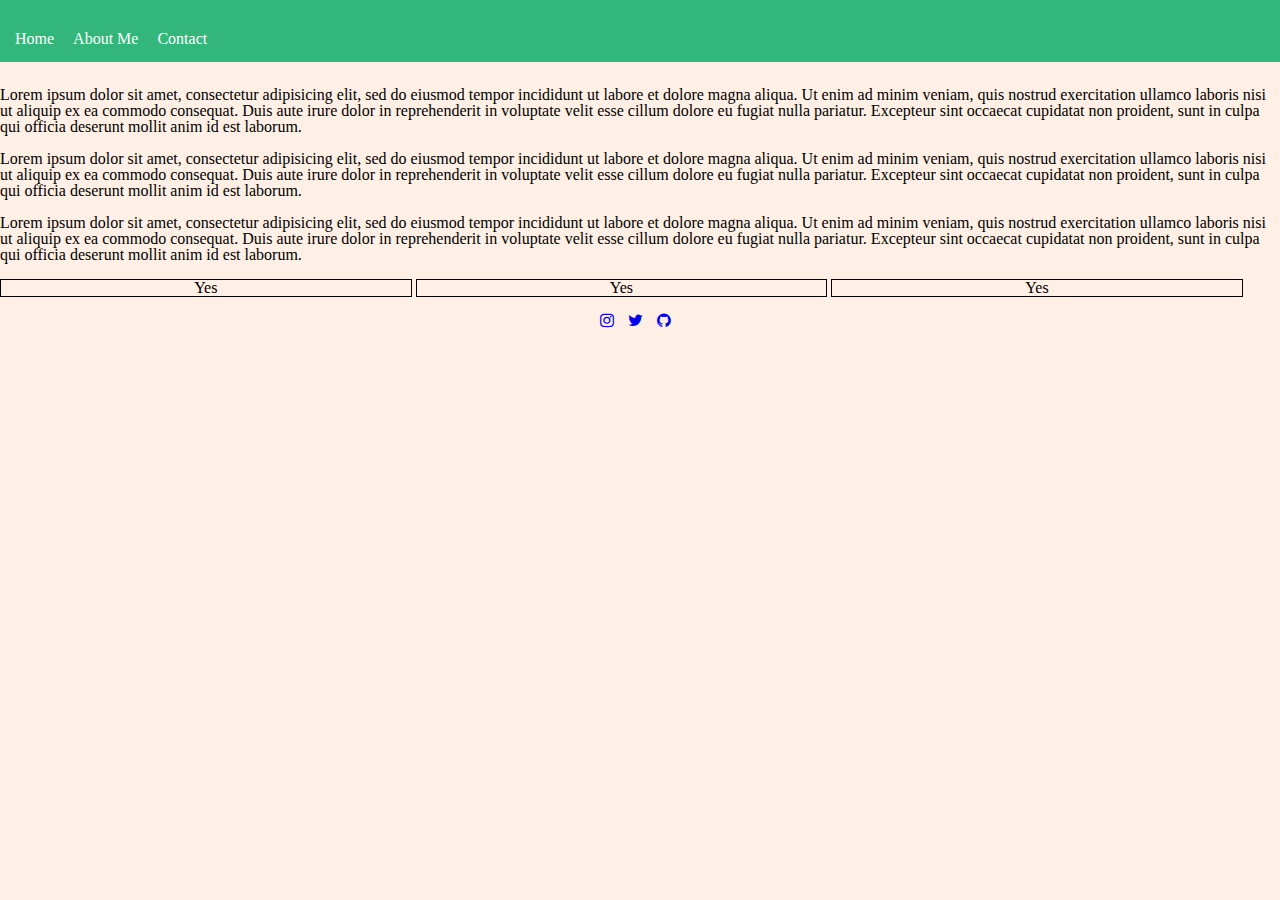
==== index.html @ b5124fb8 "add basic site skeleton, add minimal styling" ====
<!DOCTYPE html>
<html>
<head>
  <meta charset="utf-8">
  <meta http-equiv="X-UA-Compatible" content="IE=edge">
  <title>Glenn Basgaard//Web Dev</title>
  <link rel="stylesheet" href="css/reset.css">
  <link rel="stylesheet" href="fonts/font-awesome.min.css">
  <link rel="stylesheet" href="css/style.css">
  <script src="scripts/jquery.js"></script>
  <script src="scripts/script.js"></script>
</head>
<body>
  <header>
  <div id='logo'>
    <img src="" alt="">
  </div>
    <nav>
      <ul>
        <li><a href="#">Home</a></li>
        <li><a href="#">About Me</a></li>
        <li><a href="#">Contact</a></li>
      </ul>
    </nav>
  </header>
  <div class='main-container'>
    <p>Lorem ipsum dolor sit amet, consectetur adipisicing elit, sed do eiusmod
    tempor incididunt ut labore et dolore magna aliqua. Ut enim ad minim veniam,
    quis nostrud exercitation ullamco laboris nisi ut aliquip ex ea commodo
    consequat. Duis aute irure dolor in reprehenderit in voluptate velit esse
    cillum dolore eu fugiat nulla pariatur. Excepteur sint occaecat cupidatat non
    proident, sunt in culpa qui officia deserunt mollit anim id est laborum.</p><br>
    <p>Lorem ipsum dolor sit amet, consectetur adipisicing elit, sed do eiusmod
    tempor incididunt ut labore et dolore magna aliqua. Ut enim ad minim veniam,
    quis nostrud exercitation ullamco laboris nisi ut aliquip ex ea commodo
    consequat. Duis aute irure dolor in reprehenderit in voluptate velit esse
    cillum dolore eu fugiat nulla pariatur. Excepteur sint occaecat cupidatat non
    proident, sunt in culpa qui officia deserunt mollit anim id est laborum.</p><br>
    <p>Lorem ipsum dolor sit amet, consectetur adipisicing elit, sed do eiusmod
    tempor incididunt ut labore et dolore magna aliqua. Ut enim ad minim veniam,
    quis nostrud exercitation ullamco laboris nisi ut aliquip ex ea commodo
    consequat. Duis aute irure dolor in reprehenderit in voluptate velit esse
    cillum dolore eu fugiat nulla pariatur. Excepteur sint occaecat cupidatat non
    proident, sunt in culpa qui officia deserunt mollit anim id est laborum.</p><br>
    <div id='wrapper'>
      <div class='column'>
        <p>Yes</p>
      </div>
      <div class='column'>
        <p>Yes</p>
      </div>
      <div class='column'>
        <p>Yes</p>
      </div>
    </div>
  </div>
  <footer>
    <p class='social-icons'><a href="https://www.instagram.com/gbasgaard/"><i class="fa fa-instagram" aria-hidden="true"></i></a></p>
    <p class='social-icons'><a href="https://www.twitter.com/gBasgaard"><i class="fa fa-twitter" aria-hidden="true"></i></a></p>
    <p class='social-icons'><a href="https://github.com/gbasgaard"><i class="fa fa-github" aria-hidden="true"></i></a></p>

  </footer>

</body>
</html>
---- css/style.css ----
.clearfix:after {
  content: "";
  display: table;
  clear: both;
}

a {
  text-decoration: none;
}

header {
  background: #32b67a;
  width: 100%;
  margin-bottom: 25px;
  padding: 15px 15px;
}

nav {
  /* float: right; */
}

header a {
  color: #fff;
  margin-right: 15px;
}

header li {
  display: inline-block;
}

body {
  background: #ffefe5;
}

.column {
  width: 32%;
  display: inline-block;
  text-align: center;
  border: .25px solid black;
}

footer{
  margin-top: 15px;
  text-align: center;
}

.social-icons {
  display: inline-block;
  margin-right: 10px;
}
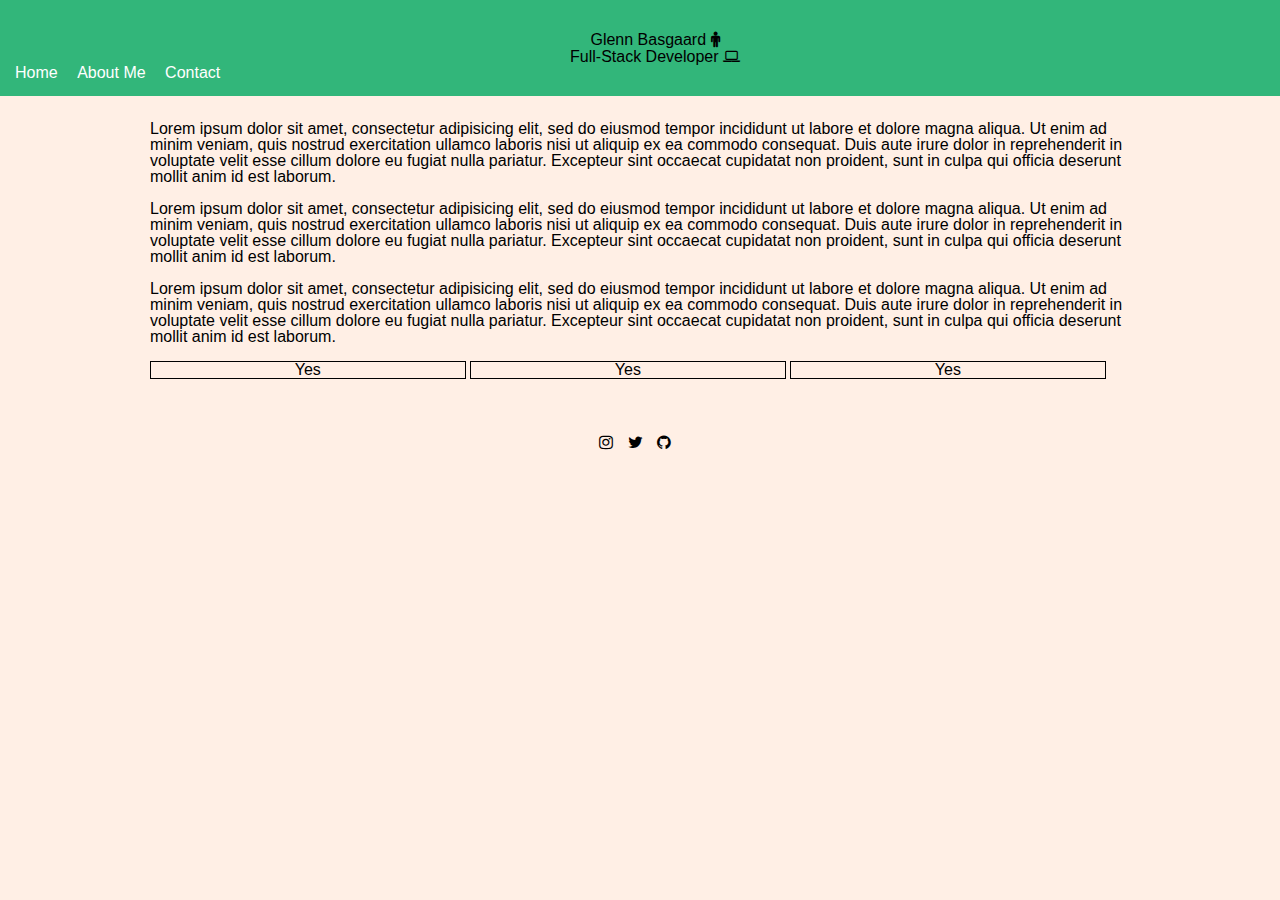
==== commit df601b04: "add about page, add font-awesome, add portrait" ====
--- a/index.html
+++ b/index.html
@@ -15,10 +15,12 @@
   <div id='logo'>
     <img src="" alt="">
   </div>
+  <h1>Glenn Basgaard <i class="fa fa-male" aria-hidden="true"></i></h1>
+  <h2>Full-Stack Developer <i class="fa fa-laptop" aria-hidden="true"></i></h2>
     <nav>
       <ul>
         <li><a href="#">Home</a></li>
-        <li><a href="#">About Me</a></li>
+        <li><a href="about.html">About Me</a></li>
         <li><a href="#">Contact</a></li>
       </ul>
     </nav>
--- a/css/style.css
+++ b/css/style.css
@@ -2,6 +2,11 @@
   content: "";
   display: table;
   clear: both;
+}
+
+html {
+  font-family: Futura, sans-serif;
+  background: #ffefe5;
 }
 
 a {
@@ -13,6 +18,10 @@
   width: 100%;
   margin-bottom: 25px;
   padding: 15px 15px;
+}
+
+header h1, h2 {
+  text-align: center;
 }
 
 nav {
@@ -28,8 +37,9 @@
   display: inline-block;
 }
 
-body {
-  background: #ffefe5;
+.main-container {
+  width: 980px;
+  margin: 0 auto 55px;
 }
 
 .column {
@@ -37,6 +47,20 @@
   display: inline-block;
   text-align: center;
   border: .25px solid black;
+}
+
+/* #portrait {
+  float: left;
+  border: 1px solid #000;
+  border-radius: 15px;
+} */
+#portrait img {
+  float: left;
+  border: 1px solid #000;
+  border-radius: 15px;
+  width: 200px;
+  height: 200px;
+  margin: 0 15px 15px 0;
 }
 
 footer{
@@ -48,3 +72,7 @@
   display: inline-block;
   margin-right: 10px;
 }
+
+.social-icons a {
+  color: #000;
+}
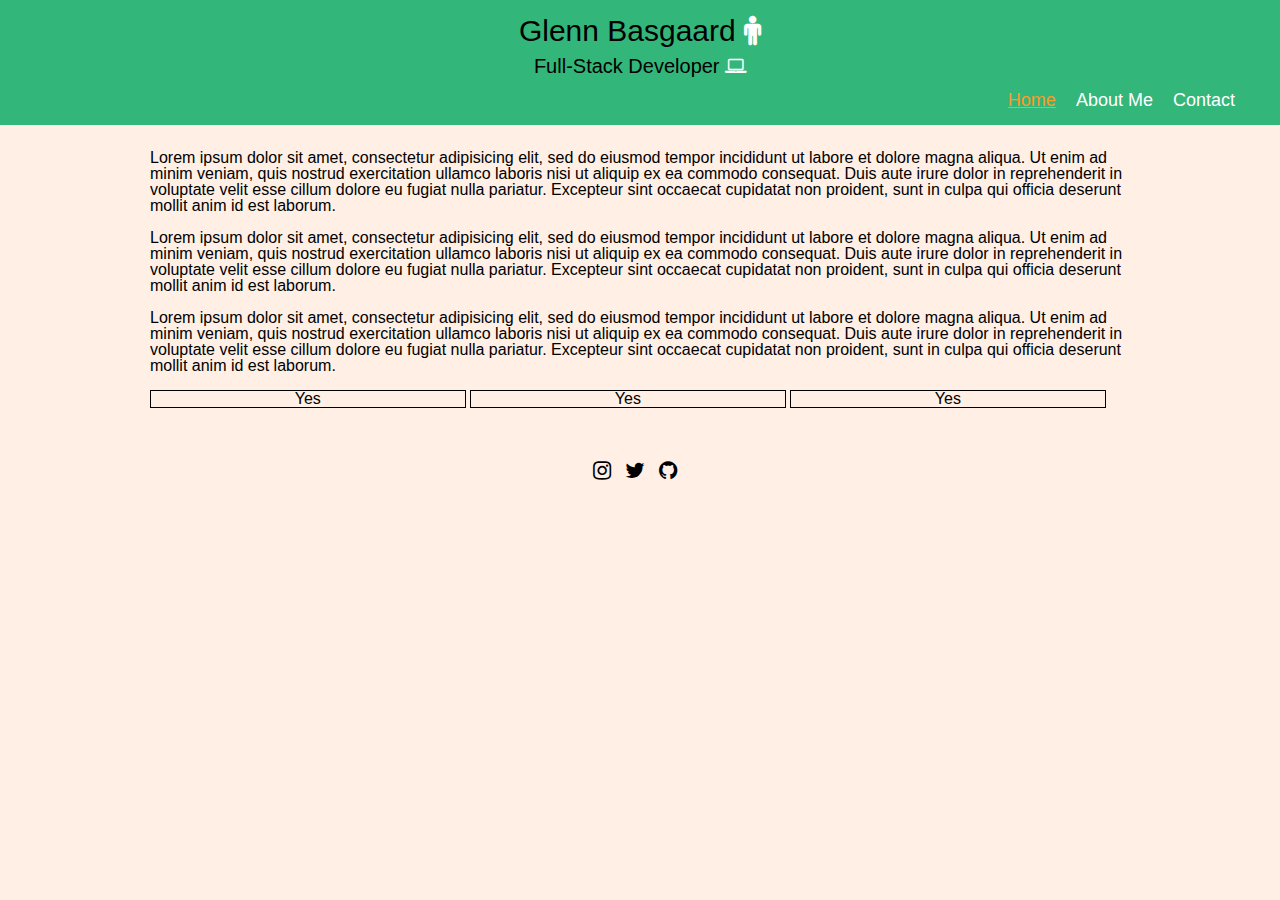
==== commit 642f5abd: "add minor tweaks and new files" ====
--- a/index.html
+++ b/index.html
@@ -7,21 +7,19 @@
   <link rel="stylesheet" href="css/reset.css">
   <link rel="stylesheet" href="fonts/font-awesome.min.css">
   <link rel="stylesheet" href="css/style.css">
+  <link rel="stylesheet" href="css/responsive.css">
   <script src="scripts/jquery.js"></script>
   <script src="scripts/script.js"></script>
 </head>
 <body>
   <header>
-  <div id='logo'>
-    <img src="" alt="">
-  </div>
-  <h1>Glenn Basgaard <i class="fa fa-male" aria-hidden="true"></i></h1>
-  <h2>Full-Stack Developer <i class="fa fa-laptop" aria-hidden="true"></i></h2>
+    <h1>Glenn Basgaard <i class="fa fa-male header-icon" aria-hidden="true"></i></h1>
+    <h2>Full-Stack Developer <i class="fa fa-laptop header-icon" aria-hidden="true"></i></h2>
     <nav>
       <ul>
-        <li><a href="#">Home</a></li>
+        <li><a class="active" href="index.html">Home</a></li>
         <li><a href="about.html">About Me</a></li>
-        <li><a href="#">Contact</a></li>
+        <li><a href="contact.html">Contact</a></li>
       </ul>
     </nav>
   </header>
@@ -57,9 +55,9 @@
     </div>
   </div>
   <footer>
-    <p class='social-icons'><a href="https://www.instagram.com/gbasgaard/"><i class="fa fa-instagram" aria-hidden="true"></i></a></p>
-    <p class='social-icons'><a href="https://www.twitter.com/gBasgaard"><i class="fa fa-twitter" aria-hidden="true"></i></a></p>
-    <p class='social-icons'><a href="https://github.com/gbasgaard"><i class="fa fa-github" aria-hidden="true"></i></a></p>
+    <p class='social-icons'><a href="https://www.instagram.com/gbasgaard/"><i class="fa fa-lg fa-instagram" aria-hidden="true"></i></a></p>
+    <p class='social-icons'><a href="https://www.twitter.com/gBasgaard"><i class="fa fa-lg fa-twitter" aria-hidden="true"></i></a></p>
+    <p class='social-icons'><a href="https://github.com/gbasgaard"><i class="fa fa-lg fa-github" aria-hidden="true"></i></a></p>
 
   </footer>
 
--- a/css/style.css
+++ b/css/style.css
@@ -13,11 +13,29 @@
   text-decoration: none;
 }
 
+.active {
+  color: #fb9b2a;
+  text-decoration: underline;
+}
+
 header {
   background: #32b67a;
-  width: 100%;
   margin-bottom: 25px;
-  padding: 15px 15px;
+  padding: 15px 15px 0;
+  height: 110px;
+}
+
+.header-icon {
+  color: #fff;
+}
+
+header h1 {
+  font-size: 30px;
+  margin-bottom: 10px;
+}
+
+header h2 {
+  font-size: 20px;
 }
 
 header h1, h2 {
@@ -25,12 +43,19 @@
 }
 
 nav {
-  /* float: right; */
+  float: right;
+  padding: 15px;
+  /* border: 1px solid #000; */
+  font-size: 18px;
 }
 
 header a {
   color: #fff;
   margin-right: 15px;
+}
+
+header a:hover {
+  color: #000;
 }
 
 header li {
@@ -49,11 +74,6 @@
   border: .25px solid black;
 }
 
-/* #portrait {
-  float: left;
-  border: 1px solid #000;
-  border-radius: 15px;
-} */
 #portrait img {
   float: left;
   border: 1px solid #000;
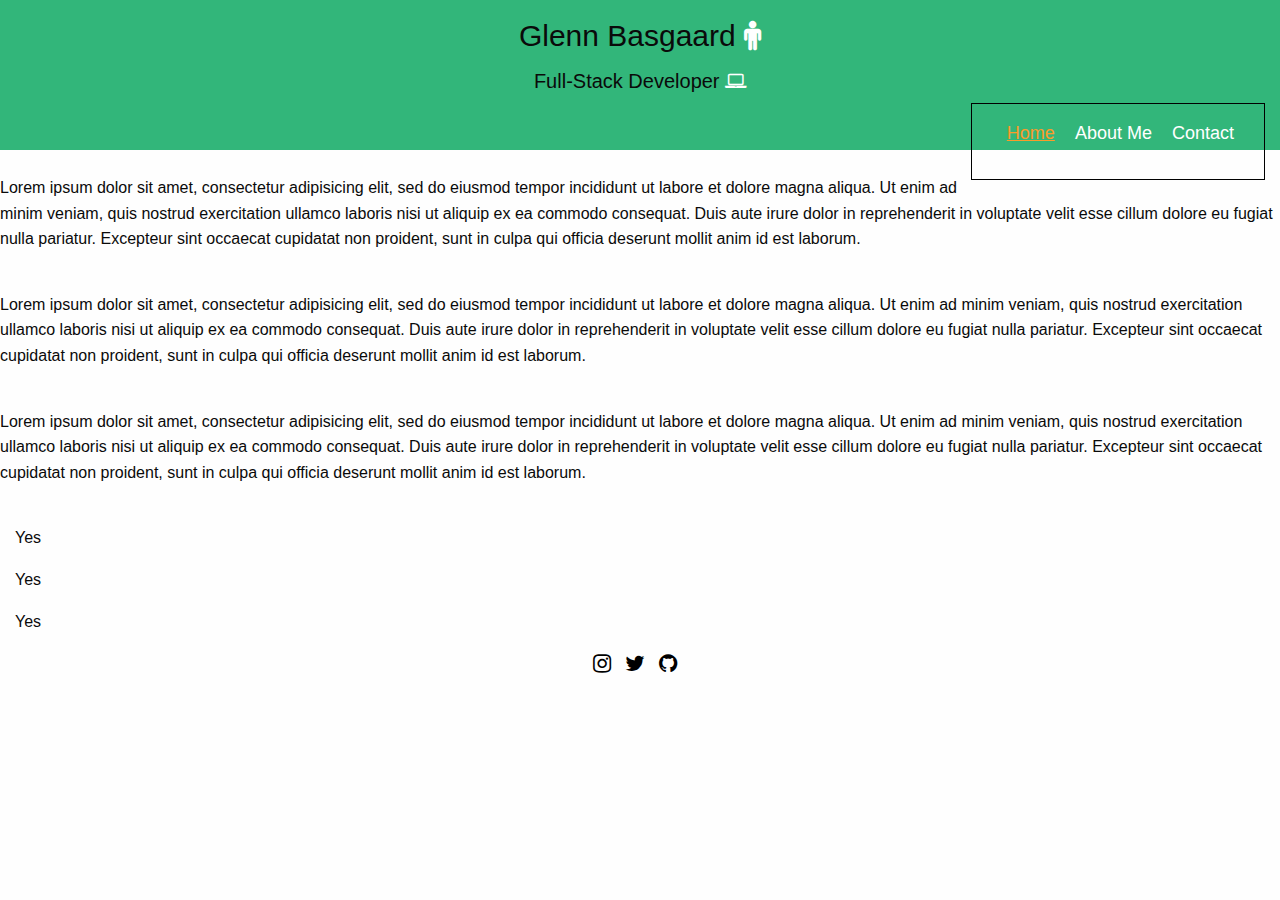
==== commit bcf5f82f: "add foundation css and js, document markdown" ====
--- a/index.html
+++ b/index.html
@@ -4,12 +4,11 @@
   <meta charset="utf-8">
   <meta http-equiv="X-UA-Compatible" content="IE=edge">
   <title>Glenn Basgaard//Web Dev</title>
-  <link rel="stylesheet" href="css/reset.css">
+  <link rel="stylesheet" href="css/normalize.css">
+  <link rel="stylesheet" href="css/foundation.min.css">
   <link rel="stylesheet" href="fonts/font-awesome.min.css">
   <link rel="stylesheet" href="css/style.css">
   <link rel="stylesheet" href="css/responsive.css">
-  <script src="scripts/jquery.js"></script>
-  <script src="scripts/script.js"></script>
 </head>
 <body>
   <header>
@@ -62,4 +61,7 @@
   </footer>
 
 </body>
+<script src="scripts/jquery.js"></script>
+<script src="scripts/foundation.min.js"></script>
+<script src="scripts/script.js"></script>
 </html>
--- a/css/style.css
+++ b/css/style.css
@@ -7,6 +7,10 @@
 html {
   font-family: Futura, sans-serif;
   background: #ffefe5;
+}
+
+body {
+  margin: 0;
 }
 
 a {
@@ -22,7 +26,7 @@
   background: #32b67a;
   margin-bottom: 25px;
   padding: 15px 15px 0;
-  height: 110px;
+  height: 150px;
 }
 
 .header-icon {
@@ -45,7 +49,7 @@
 nav {
   float: right;
   padding: 15px;
-  /* border: 1px solid #000; */
+  border: 1px solid #000;
   font-size: 18px;
 }
 
@@ -62,17 +66,6 @@
   display: inline-block;
 }
 
-.main-container {
-  width: 980px;
-  margin: 0 auto 55px;
-}
-
-.column {
-  width: 32%;
-  display: inline-block;
-  text-align: center;
-  border: .25px solid black;
-}
 
 #portrait img {
   float: left;
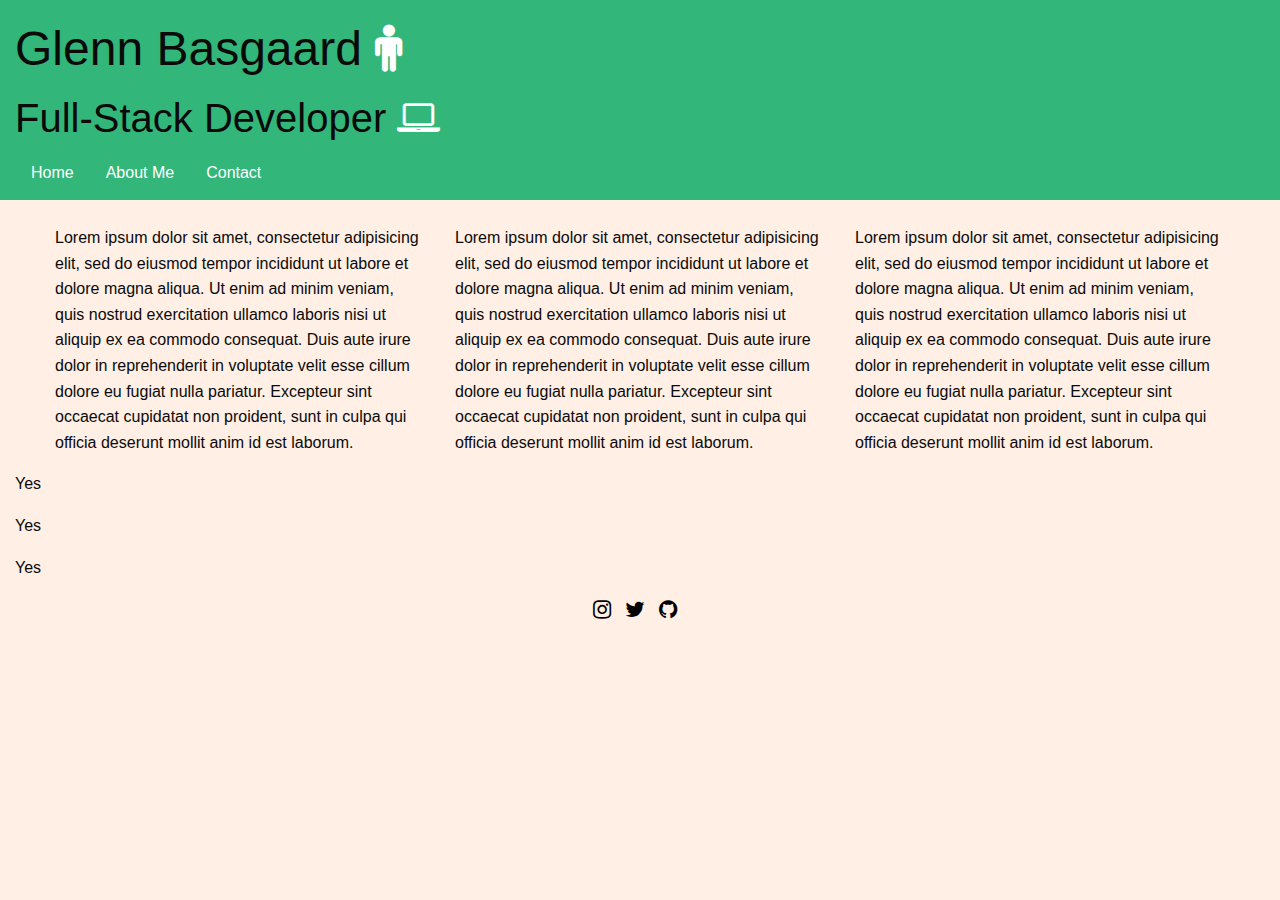
==== commit 39c181a1: "add some basic foundation structuring" ====
--- a/index.html
+++ b/index.html
@@ -14,33 +14,32 @@
   <header>
     <h1>Glenn Basgaard <i class="fa fa-male header-icon" aria-hidden="true"></i></h1>
     <h2>Full-Stack Developer <i class="fa fa-laptop header-icon" aria-hidden="true"></i></h2>
-    <nav>
-      <ul>
-        <li><a class="active" href="index.html">Home</a></li>
-        <li><a href="about.html">About Me</a></li>
-        <li><a href="contact.html">Contact</a></li>
-      </ul>
-    </nav>
+    <ul class="vertical medium-horizontal menu">
+      <li><a href="index.html">Home</a></li>
+      <li><a href="about.html">About Me</a></li>
+      <li><a href="contact.html">Contact</a></li>
+    </ul>
   </header>
-  <div class='main-container'>
-    <p>Lorem ipsum dolor sit amet, consectetur adipisicing elit, sed do eiusmod
+  <div class="row">
+    <div class="small-4 columns"><p>Lorem ipsum dolor sit amet, consectetur adipisicing elit, sed do eiusmod
     tempor incididunt ut labore et dolore magna aliqua. Ut enim ad minim veniam,
     quis nostrud exercitation ullamco laboris nisi ut aliquip ex ea commodo
     consequat. Duis aute irure dolor in reprehenderit in voluptate velit esse
     cillum dolore eu fugiat nulla pariatur. Excepteur sint occaecat cupidatat non
-    proident, sunt in culpa qui officia deserunt mollit anim id est laborum.</p><br>
-    <p>Lorem ipsum dolor sit amet, consectetur adipisicing elit, sed do eiusmod
+    proident, sunt in culpa qui officia deserunt mollit anim id est laborum.</p></div>
+    <div class="small-4 columns"><p>Lorem ipsum dolor sit amet, consectetur adipisicing elit, sed do eiusmod
     tempor incididunt ut labore et dolore magna aliqua. Ut enim ad minim veniam,
     quis nostrud exercitation ullamco laboris nisi ut aliquip ex ea commodo
     consequat. Duis aute irure dolor in reprehenderit in voluptate velit esse
     cillum dolore eu fugiat nulla pariatur. Excepteur sint occaecat cupidatat non
-    proident, sunt in culpa qui officia deserunt mollit anim id est laborum.</p><br>
-    <p>Lorem ipsum dolor sit amet, consectetur adipisicing elit, sed do eiusmod
+    proident, sunt in culpa qui officia deserunt mollit anim id est laborum.</p></div>
+    <div class="small-4 columns"><p>Lorem ipsum dolor sit amet, consectetur adipisicing elit, sed do eiusmod
     tempor incididunt ut labore et dolore magna aliqua. Ut enim ad minim veniam,
     quis nostrud exercitation ullamco laboris nisi ut aliquip ex ea commodo
     consequat. Duis aute irure dolor in reprehenderit in voluptate velit esse
     cillum dolore eu fugiat nulla pariatur. Excepteur sint occaecat cupidatat non
-    proident, sunt in culpa qui officia deserunt mollit anim id est laborum.</p><br>
+    proident, sunt in culpa qui officia deserunt mollit anim id est laborum.</p></div>
+  </div>
     <div id='wrapper'>
       <div class='column'>
         <p>Yes</p>
@@ -52,7 +51,6 @@
         <p>Yes</p>
       </div>
     </div>
-  </div>
   <footer>
     <p class='social-icons'><a href="https://www.instagram.com/gbasgaard/"><i class="fa fa-lg fa-instagram" aria-hidden="true"></i></a></p>
     <p class='social-icons'><a href="https://www.twitter.com/gBasgaard"><i class="fa fa-lg fa-twitter" aria-hidden="true"></i></a></p>
--- a/css/style.css
+++ b/css/style.css
@@ -4,68 +4,38 @@
   clear: both;
 }
 
-html {
+body {
   font-family: Futura, sans-serif;
   background: #ffefe5;
 }
 
-body {
-  margin: 0;
-}
 
 a {
   text-decoration: none;
-}
-
-.active {
-  color: #fb9b2a;
-  text-decoration: underline;
 }
 
 header {
   background: #32b67a;
   margin-bottom: 25px;
   padding: 15px 15px 0;
-  height: 150px;
+  height: 200px;
 }
 
 .header-icon {
   color: #fff;
 }
 
-header h1 {
-  font-size: 30px;
-  margin-bottom: 10px;
-}
-
-header h2 {
-  font-size: 20px;
-}
-
-header h1, h2 {
+/* header h1, h2 {
   text-align: center;
-}
-
-nav {
-  float: right;
-  padding: 15px;
-  border: 1px solid #000;
-  font-size: 18px;
-}
+} */
 
 header a {
   color: #fff;
-  margin-right: 15px;
 }
 
 header a:hover {
   color: #000;
 }
-
-header li {
-  display: inline-block;
-}
-
 
 #portrait img {
   float: left;
